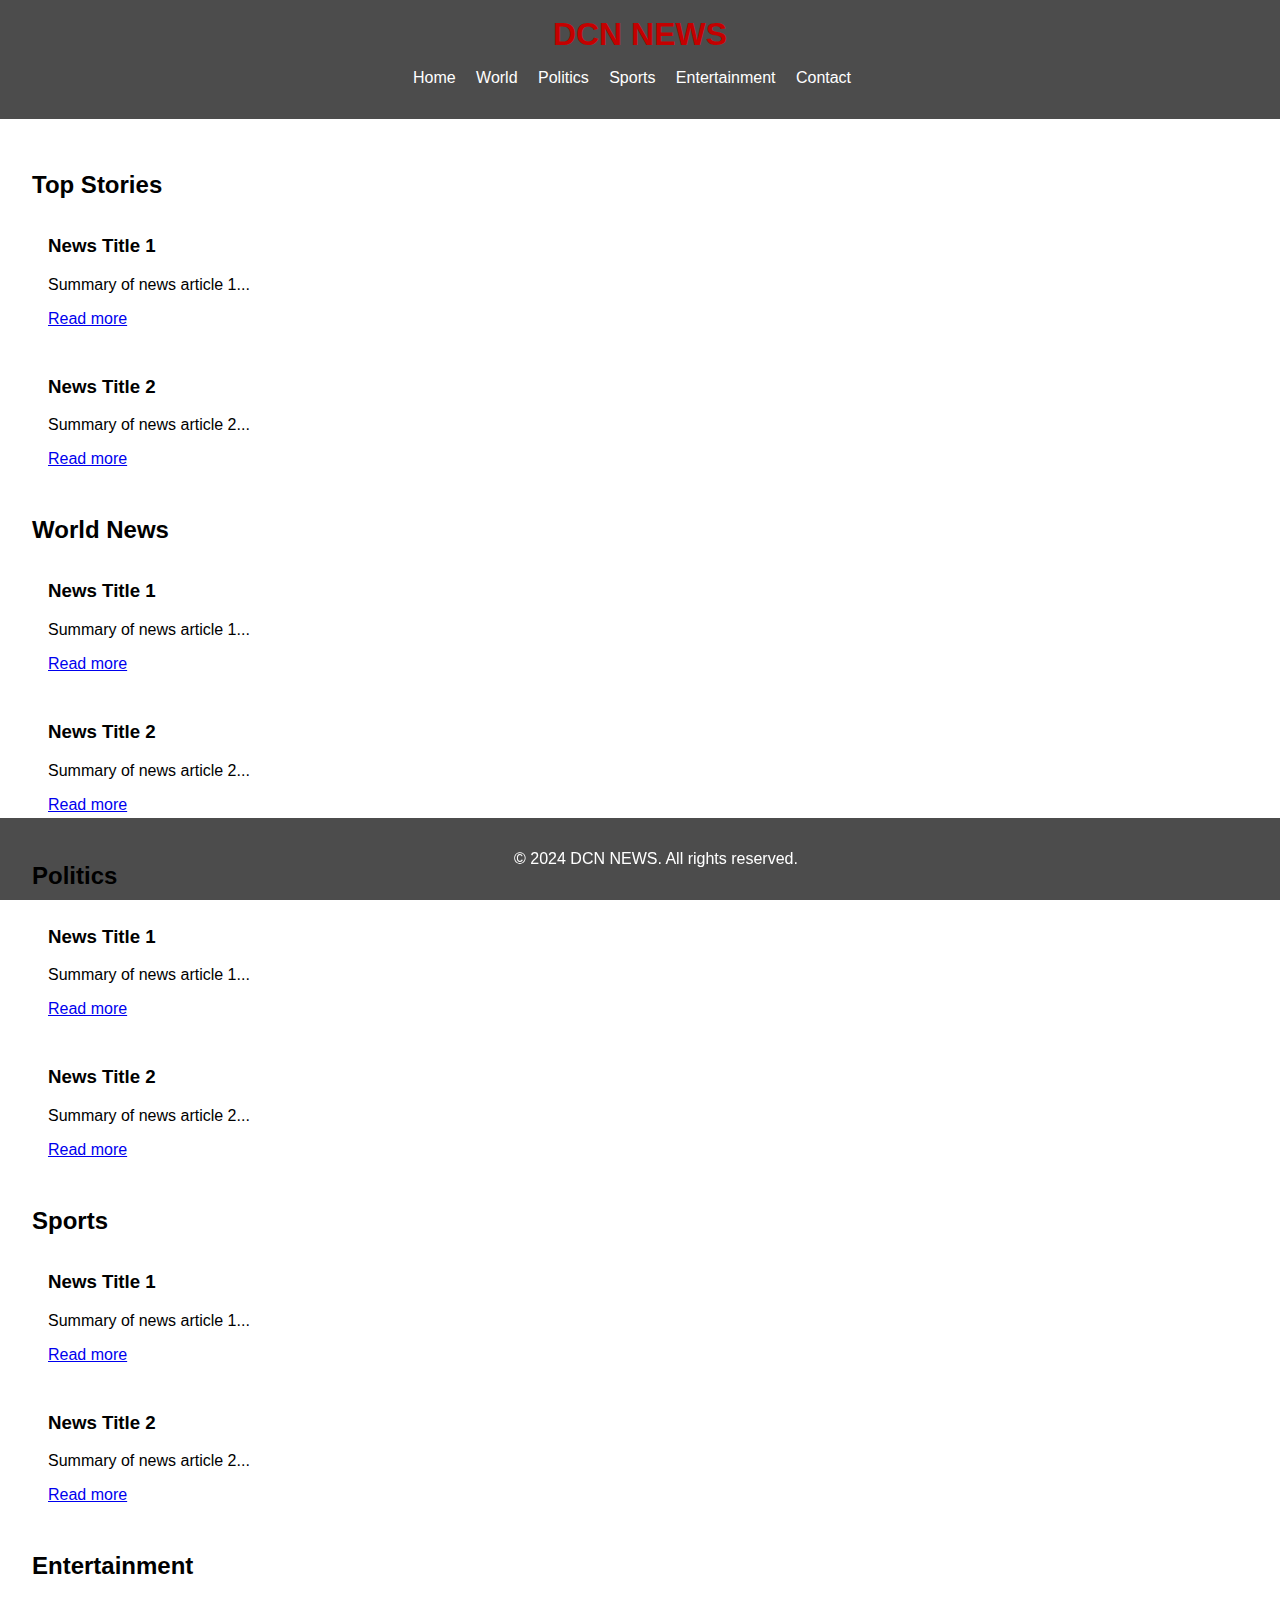
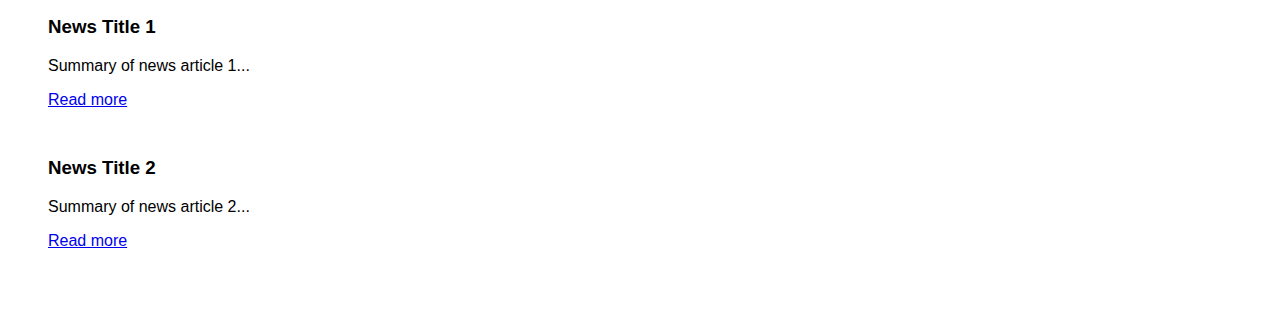
==== index.html @ c38ddcbf "Add files via upload" ====
<!DOCTYPE html>
<html lang="en">
  <head>
    <meta charset="UTF-8" />
    <meta name="viewport" content="width=device-width, initial-scale=1.0" />
    <meta name="keywords" content="HTML, CSS, News" />
    <meta
      name="description"
      content="Your personal website to keep up to date with news..."
    />
    <title>DCN NEWS</title>
    <link rel="stylesheet" href="styles.css" />
  </head>
  <body>
    <header>
      <h1>DCN NEWS</h1>
      <nav>
        <ul>
          <li><a href="#home">Home</a></li>
          <li><a href="world.html">World</a></li>
          <li><a href="#politics">Politics</a></li>
          <li><a href="#sports">Sports</a></li>
          <li><a href="#entertainment">Entertainment</a></li>
          <li><a href="#contact">Contact</a></li>
        </ul>
      </nav>
    </header>

    <main>
      <section id="home">
        <h2>Top Stories</h2>
        <article>
          <h3>News Title 1</h3>
          <p>Summary of news article 1...</p>
          <a href="#">Read more</a>
        </article>
        <article>
          <h3>News Title 2</h3>
          <p>Summary of news article 2...</p>
          <a href="#">Read more</a>
        </article>
      </section>

      <section id="world">
        <h2>World News</h2>

        <article>
          <h3>News Title 1</h3>
          <p>Summary of news article 1...</p>
          <a href="world.html">Read more</a>
        </article>
        <article>
          <h3>News Title 2</h3>
          <p>Summary of news article 2...</p>
          <a href="world.html">Read more</a>
        </article>
      </section>

      <section id="politics">
        <h2>Politics</h2>

        <article>
          <h3>News Title 1</h3>
          <p>Summary of news article 1...</p>
          <a href="#">Read more</a>
        </article>
        <article>
          <h3>News Title 2</h3>
          <p>Summary of news article 2...</p>
          <a href="#">Read more</a>
        </article>
      </section>

      <section id="sports">
        <h2>Sports</h2>

        <article>
          <h3>News Title 1</h3>
          <p>Summary of news article 1...</p>
          <a href="#">Read more</a>
        </article>
        <article>
          <h3>News Title 2</h3>
          <p>Summary of news article 2...</p>
          <a href="#">Read more</a>
        </article>
      </section>

      <section id="entertainment">
        <h2>Entertainment</h2>
        <!-- Entertainment news articles go here -->
        <article>
          <h3>News Title 1</h3>
          <p>Summary of news article 1...</p>
          <a href="#">Read more</a>
        </article>
        <article>
          <h3>News Title 2</h3>
          <p>Summary of news article 2...</p>
          <a href="#">Read more</a>
        </article>
      </section>
    </main>

    <footer>
      <p>&copy; 2024 DCN NEWS. All rights reserved.</p>
    </footer>
  </body>
</html>
---- styles.css ----
body {
    background-image: url('images/logo.jpg');
    background-repeat: no-repeat;
    background-size: cover;
    background-attachment: fixed;
    background-position: center;
    font-family: Arial, sans-serif;
    margin: 0;
    padding: 0;
}

header {
    background-color: rgba(0, 0, 0, 0.7);
    color: rgb(197, 0, 0);
    padding: 1rem;
    text-align: center;
}

header h1 {
    margin: 0;
    
}

nav ul {
    list-style-type: none;
    padding: 0;
}

nav ul li {
    display: inline;
    margin-right: 1rem;
}

nav ul li a {
    color: white;
    text-decoration: none;
}

main {
    padding: 2rem;
}

section {
    margin-bottom: 2rem;
}

article {
    background-color: rgba(255, 255, 255, 0.8);
    padding: 1rem;
    margin-bottom: 1rem;
}

article h3 {
    margin-top: 0;
}

footer {
    background-color: rgba(0, 0, 0, 0.7);
    color: white;
    text-align: center;
    padding: 1rem;
    position: fixed;
    width: 100%;
    bottom: 0;
}

.bird {
    width: 50px;
    height: 50px;
    border-radius: 100px;
    padding: 32px;
}

.username {
    font-weight: bold;
    font-family: Cambria, Cochin, Georgia, Times, "Times New Roman", serif;
}

.bio {
    color: aqua;
}

header {
    animation: fadeIn 2s;
  }
  
  @keyframes fadeIn {
    from {
      opacity: 0;
    }
    to {
      opacity: 1;
    }
  }
  
 
  nav ul {
    animation: slideIn 2s;
  }
  
  @keyframes slideIn {
    from {
      transform: translateX(-100%);
    }
    to {
      transform: translateX(0);
    }
  }
  
  
  
  main {
    animation: fadeIn 2s;
  }
  

 
  a:hover {
    font-weight: bold;
    color:rgb(197, 0, 0);
    background-color: #333;
    padding: 10px;
    border-radius: 10px;
    transition: all 0.5s;
  }
  nav ul li a:not(:hover) {
    color: #fff;
    padding: 0;
    border-radius: 0;
    transition: all 0.3s;
  }
  
  section {
    transition: all 0.3s;
  }
  
  section:hover {
    transform: scale(1.03);
    box-shadow: 0 0 10px rgba(0, 0, 0, 0.5);
  }
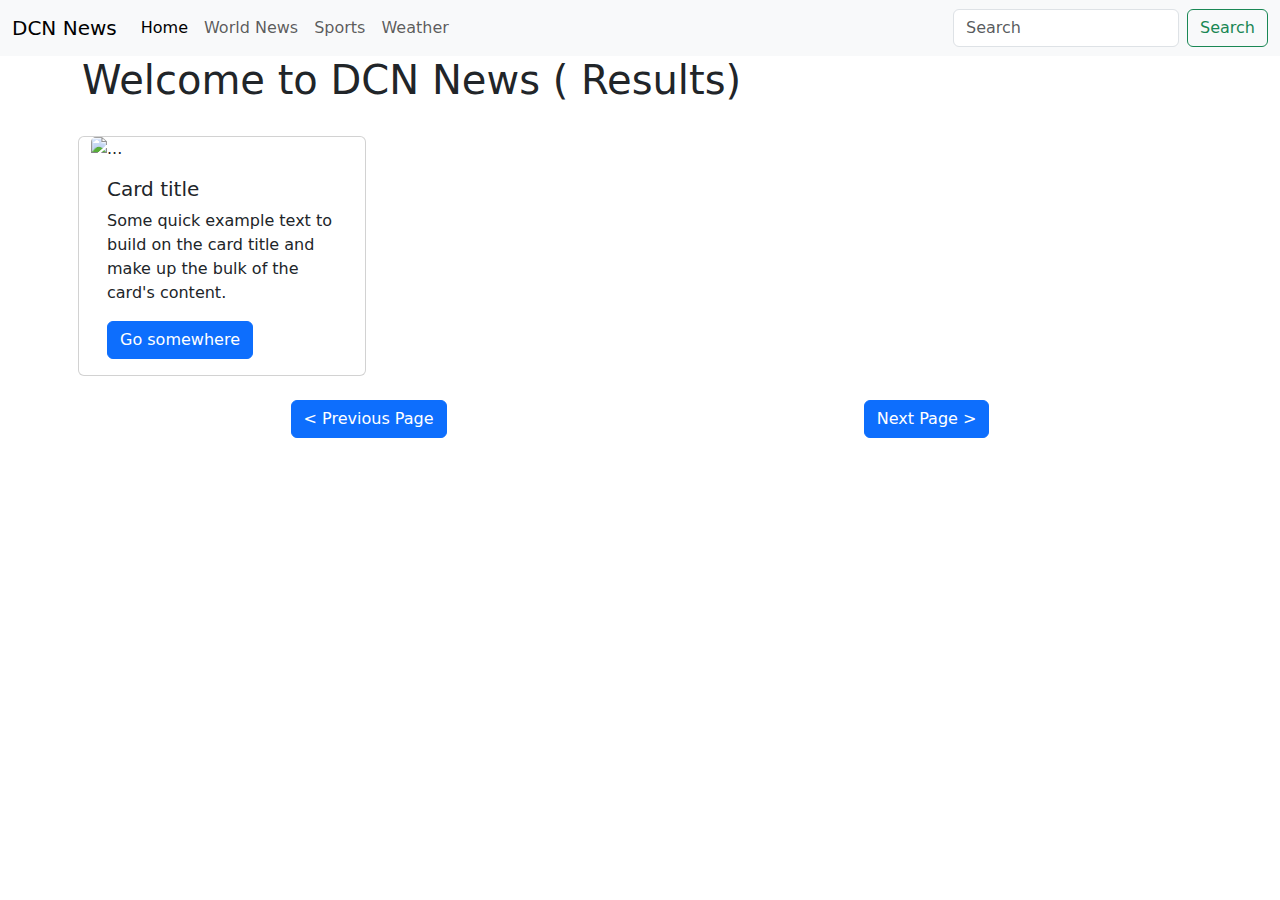
==== commit 2c1b7a69: "Successfully integrated api" ====
--- a/index.html
+++ b/index.html
@@ -1,109 +1,121 @@
 <!DOCTYPE html>
 <html lang="en">
   <head>
-    <meta charset="UTF-8" />
-    <meta name="viewport" content="width=device-width, initial-scale=1.0" />
-    <meta name="keywords" content="HTML, CSS, News" />
-    <meta
-      name="description"
-      content="Your personal website to keep up to date with news..."
+    <meta charset="utf-8" />
+    <meta name="viewport" content="width=device-width, initial-scale=1" />
+    <title>DCN News</title>
+    <link
+      href="https://cdn.jsdelivr.net/npm/bootstrap@5.3.3/dist/css/bootstrap.min.css"
+      rel="stylesheet"
+      integrity="sha384-QWTKZyjpPEjISv5WaRU9OFeRpok6YctnYmDr5pNlyT2bRjXh0JMhjY6hW+ALEwIH"
+      crossorigin="anonymous"
     />
-    <title>DCN NEWS</title>
-    <link rel="stylesheet" href="styles.css" />
   </head>
   <body>
-    <header>
-      <h1>DCN NEWS</h1>
-      <nav>
-        <ul>
-          <li><a href="#home">Home</a></li>
-          <li><a href="world.html">World</a></li>
-          <li><a href="#politics">Politics</a></li>
-          <li><a href="#sports">Sports</a></li>
-          <li><a href="#entertainment">Entertainment</a></li>
-          <li><a href="#contact">Contact</a></li>
-        </ul>
-      </nav>
-    </header>
+    <nav class="navbar navbar-expand-lg bg-body-tertiary">
+      <div class="container-fluid">
+        <a class="navbar-brand" href="#">DCN News</a>
+        <button
+          class="navbar-toggler"
+          type="button"
+          data-bs-toggle="collapse"
+          data-bs-target="#navbarSupportedContent"
+          aria-controls="navbarSupportedContent"
+          aria-expanded="false"
+          aria-label="Toggle navigation"
+        >
+          <span class="navbar-toggler-icon"></span>
+        </button>
+        <div class="collapse navbar-collapse" id="navbarSupportedContent">
+          <ul class="navbar-nav me-auto mb-2 mb-lg-0">
+            <li class="nav-item">
+              <a class="nav-link active" aria-current="page" href="#">Home</a>
+            </li>
+            <li class="nav-item">
+              <a class="nav-link" href="#">World News</a>
+            </li>
+            <li class="nav-item">
+              <a class="nav-link" href="#">Sports</a>
+            </li>
+            <li class="nav-item">
+              <a class="nav-link" href="#">Weather</a>
+            </li>
+          </ul>
+          <form class="d-flex" role="search">
+            <input
+              class="form-control me-2"
+              type="search"
+              placeholder="Search"
+              aria-label="Search"
+            />
+            <button class="btn btn-outline-success" type="submit">
+              Search
+            </button>
+          </form>
+        </div>
+      </div>
+    </nav>
+    <div class="container">
+      <h1>Welcome to DCN News (<span id="resultCount>"></span> Results)</h1>
+      <div class="row content">
+        <div class="card my-4 mx-2" style="width: 18rem">
+          <img src="..." class="card-img-top" alt="..." />
+          <div class="card-body">
+            <h5 class="card-title">Card title</h5>
+            <p class="card-text">
+              Some quick example text to build on the card title and make up the
+              bulk of the card's content.
+            </p>
+            <a href="#" class="btn btn-primary">Go somewhere</a>
+          </div>
+        </div>
+      </div>
+      <div class="d-flex justify-content-around">
+        <button class="btn btn-primary">< Previous Page</button>
+        <button class="btn btn-primary">Next Page ></button>
+      </div>
+    </div>
+    <script
+      src="https://cdn.jsdelivr.net/npm/bootstrap@5.3.3/dist/js/bootstrap.bundle.min.js"
+      integrity="sha384-YvpcrYf0tY3lHB60NNkmXc5s9fDVZLESaAA55NDzOxhy9GkcIdslK1eN7N6jIeHz"
+      crossorigin="anonymous"
+    ></script>
+    <script>
+      const fetchNews = async (page) => {
+        console.log("Fetching news...");
+        var url =
+          "https://newsapi.org/v2/everything?" +
+          "q=Sports&" +
+          "pageSize=20&" +
+          "page=" +
+          page +
+          "sortBy=popularity&" +
+          "apiKey=934719473fce4176804d2174d4c529dc";
 
-    <main>
-      <section id="home">
-        <h2>Top Stories</h2>
-        <article>
-          <h3>News Title 1</h3>
-          <p>Summary of news article 1...</p>
-          <a href="#">Read more</a>
-        </article>
-        <article>
-          <h3>News Title 2</h3>
-          <p>Summary of news article 2...</p>
-          <a href="#">Read more</a>
-        </article>
-      </section>
+        var req = new Request(url);
 
-      <section id="world">
-        <h2>World News</h2>
+        let a = await fetch(req);
+        let response = await a.json();
+        console.log(response);
 
-        <article>
-          <h3>News Title 1</h3>
-          <p>Summary of news article 1...</p>
-          <a href="world.html">Read more</a>
-        </article>
-        <article>
-          <h3>News Title 2</h3>
-          <p>Summary of news article 2...</p>
-          <a href="world.html">Read more</a>
-        </article>
-      </section>
-
-      <section id="politics">
-        <h2>Politics</h2>
-
-        <article>
-          <h3>News Title 1</h3>
-          <p>Summary of news article 1...</p>
-          <a href="#">Read more</a>
-        </article>
-        <article>
-          <h3>News Title 2</h3>
-          <p>Summary of news article 2...</p>
-          <a href="#">Read more</a>
-        </article>
-      </section>
-
-      <section id="sports">
-        <h2>Sports</h2>
-
-        <article>
-          <h3>News Title 1</h3>
-          <p>Summary of news article 1...</p>
-          <a href="#">Read more</a>
-        </article>
-        <article>
-          <h3>News Title 2</h3>
-          <p>Summary of news article 2...</p>
-          <a href="#">Read more</a>
-        </article>
-      </section>
-
-      <section id="entertainment">
-        <h2>Entertainment</h2>
-        <!-- Entertainment news articles go here -->
-        <article>
-          <h3>News Title 1</h3>
-          <p>Summary of news article 1...</p>
-          <a href="#">Read more</a>
-        </article>
-        <article>
-          <h3>News Title 2</h3>
-          <p>Summary of news article 2...</p>
-          <a href="#">Read more</a>
-        </article>
-      </section>
-    </main>
-
-    <footer>
-      <p>&copy; 2024 DCN NEWS. All rights reserved.</p>
-    </footer>
+        let str = "";
+        for (let item of response.articles) {
+          str += `<div class="col-md-4 mb-4">
+      <div class="card" style="width: 18rem;">
+        <img src="${item.urlToImage}" class="card-img-top" alt="..." />
+        <div class="card-body">
+          <h5 class="card-title">${item.title}</h5>
+          <p class="card-text">
+            ${item.description}
+          </p>
+          <a href="${item.url}" target="_blank" class="btn btn-primary">Go somewhere</a>
+        </div>
+      </div>
+    </div>`;
+        }
+        document.querySelector(".content").innerHTML = str;
+      };
+      fetchNews(1);
+    </script>
   </body>
 </html>
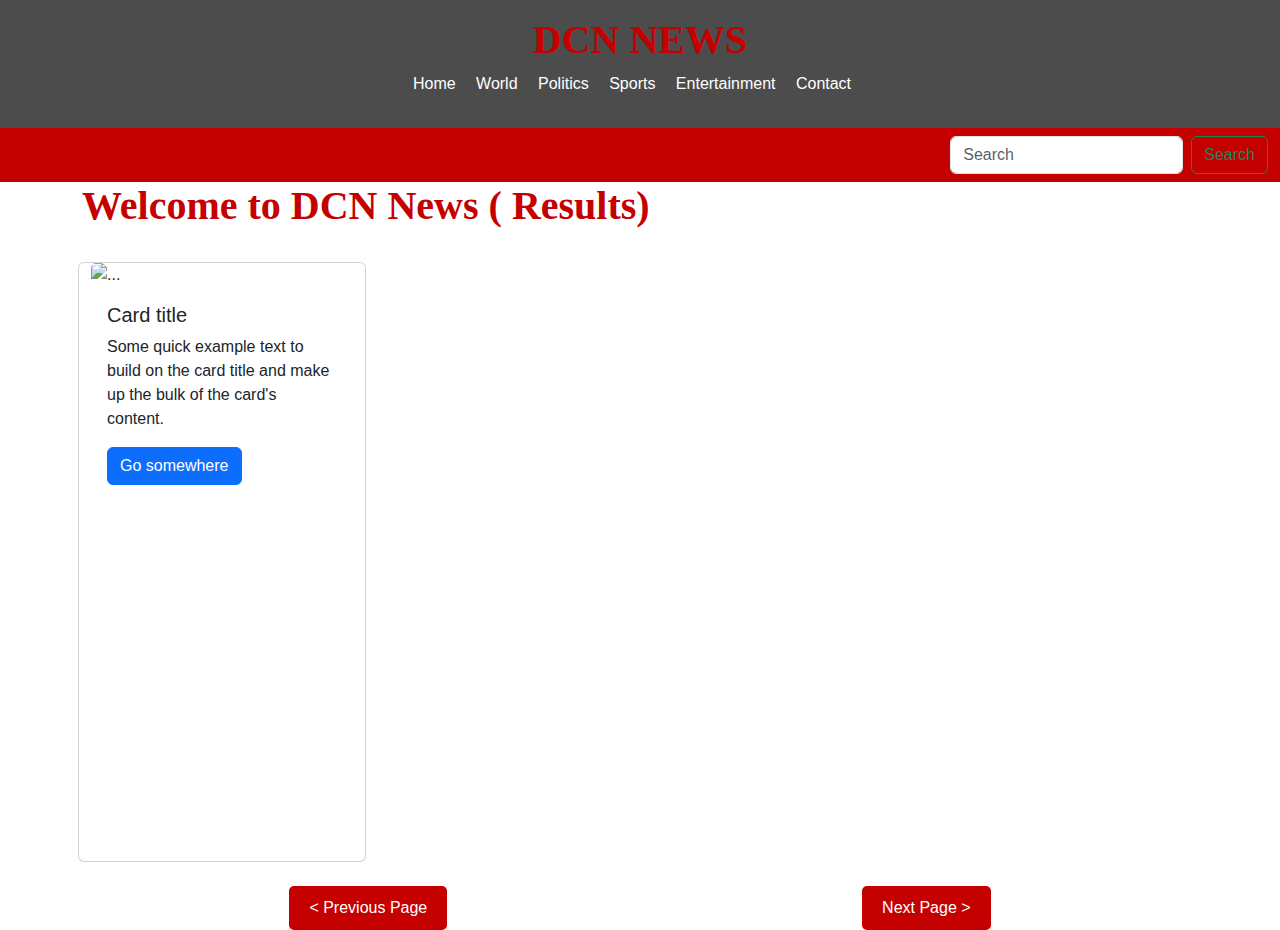
==== commit 4b09bea0: "Add files via upload" ====
--- a/index.html
+++ b/index.html
@@ -10,53 +10,41 @@
       integrity="sha384-QWTKZyjpPEjISv5WaRU9OFeRpok6YctnYmDr5pNlyT2bRjXh0JMhjY6hW+ALEwIH"
       crossorigin="anonymous"
     />
+    <link rel="stylesheet" href="styles.css" />
   </head>
+  <header>
+    <h1>DCN NEWS</h1>
+    <nav>
+      <ul>
+        <li><a href="#home">Home</a></li>
+        <li><a href="world.html">World</a></li>
+        <li><a href="#politics">Politics</a></li>
+        <li><a href="#sports">Sports</a></li>
+        <li><a href="#entertainment">Entertainment</a></li>
+        <li><a href="#contact">Contact</a></li>
+      </ul>
+    </nav>
+  </header>
   <body>
-    <nav class="navbar navbar-expand-lg bg-body-tertiary">
+    <nav class="navbar">
       <div class="container-fluid">
-        <a class="navbar-brand" href="#">DCN News</a>
-        <button
-          class="navbar-toggler"
-          type="button"
-          data-bs-toggle="collapse"
-          data-bs-target="#navbarSupportedContent"
-          aria-controls="navbarSupportedContent"
-          aria-expanded="false"
-          aria-label="Toggle navigation"
-        >
-          <span class="navbar-toggler-icon"></span>
-        </button>
-        <div class="collapse navbar-collapse" id="navbarSupportedContent">
-          <ul class="navbar-nav me-auto mb-2 mb-lg-0">
-            <li class="nav-item">
-              <a class="nav-link active" aria-current="page" href="#">Home</a>
-            </li>
-            <li class="nav-item">
-              <a class="nav-link" href="#">World News</a>
-            </li>
-            <li class="nav-item">
-              <a class="nav-link" href="#">Sports</a>
-            </li>
-            <li class="nav-item">
-              <a class="nav-link" href="#">Weather</a>
-            </li>
-          </ul>
-          <form class="d-flex" role="search">
-            <input
-              class="form-control me-2"
-              type="search"
-              placeholder="Search"
-              aria-label="Search"
-            />
-            <button class="btn btn-outline-success" type="submit">
-              Search
-            </button>
-          </form>
-        </div>
+        <a class="navbar-brand"></a>
+        <form class="d-flex" role="search">
+          <input
+            id="searchInput"
+            class="form-control me-2"
+            type="search"
+            placeholder="Search"
+            aria-label="Search"
+          />
+          <button id="search" class="btn btn-outline-success" type="submit">
+            Search
+          </button>
+        </form>
       </div>
     </nav>
     <div class="container">
-      <h1>Welcome to DCN News (<span id="resultCount>"></span> Results)</h1>
+      <h1>Welcome to DCN News (<span id="resultCount"></span> Results)</h1>
       <div class="row content">
         <div class="card my-4 mx-2" style="width: 18rem">
           <img src="..." class="card-img-top" alt="..." />
@@ -71,8 +59,8 @@
         </div>
       </div>
       <div class="d-flex justify-content-around">
-        <button class="btn btn-primary">< Previous Page</button>
-        <button class="btn btn-primary">Next Page ></button>
+        <button class="btn pagination-btn">< Previous Page</button>
+        <button class="btn pagination-btn">Next Page ></button>
       </div>
     </div>
     <script
@@ -81,15 +69,20 @@
       crossorigin="anonymous"
     ></script>
     <script>
-      const fetchNews = async (page) => {
+      const search = document.getElementById("search");
+      const searchInput = document.getElementById("searchInput");
+      const resultCount = document.getElementById("resultCount");
+
+      const fetchNews = async (page, q) => {
         console.log("Fetching news...");
         var url =
           "https://newsapi.org/v2/everything?" +
-          "q=Sports&" +
-          "pageSize=20&" +
+          "q=" +
+          q +
+          "&pageSize=21&" +
           "page=" +
           page +
-          "sortBy=popularity&" +
+          "&sortBy=popularity&" +
           "apiKey=934719473fce4176804d2174d4c529dc";
 
         var req = new Request(url);
@@ -99,6 +92,7 @@
         console.log(response);
 
         let str = "";
+        resultCount.innerHTML = response.totalResults;
         for (let item of response.articles) {
           str += `<div class="col-md-4 mb-4">
       <div class="card" style="width: 18rem;">
@@ -108,14 +102,20 @@
           <p class="card-text">
             ${item.description}
           </p>
-          <a href="${item.url}" target="_blank" class="btn btn-primary">Go somewhere</a>
+          <a href="#" class="btn btn-primary pagination-btn">Go somewhere</a>
+
         </div>
       </div>
     </div>`;
         }
         document.querySelector(".content").innerHTML = str;
       };
-      fetchNews(1);
+      fetchNews(1, "Breaking News");
+      search.addEventListener("click", (e) => {
+        e.preventDefault();
+        let query = searchInput.value;
+        fetchNews(1, query);
+      });
     </script>
   </body>
 </html>
--- a/styles.css
+++ b/styles.css
@@ -0,0 +1,112 @@
+body {
+    background-image: url('images/logo.jpg');
+    background-repeat: no-repeat;
+    background-size: cover;
+    background-attachment: fixed;
+    background-position: center;
+    font-family: Arial, sans-serif;
+    margin: 0;
+    padding: 0;
+}
+
+header {
+    background-color: rgba(0, 0, 0, 0.7);
+    color: rgb(197, 0, 0);
+    padding: 1rem;
+    text-align: center;
+}
+
+h1 {
+  font-family: Lobster, cursive; /* stylish font */
+  font-weight: bold; /* bold text */
+  color:rgb(197, 0, 0); /* red color */
+  
+  
+}
+
+.navbar{
+  background-color: rgb(197, 0, 0);;
+}
+nav ul {
+    list-style-type: none;
+    padding: 0;
+}
+
+nav ul li {
+    display: inline;
+    margin-right: 1rem;
+}
+
+nav ul li a {
+    color: white;
+    text-decoration: none;
+}
+
+.card {
+  height: 600px;
+}
+header {
+    animation: fadeIn 2s;
+  }
+  
+  @keyframes fadeIn {
+    from {
+      opacity: 0;
+    }
+    to {
+      opacity: 1;
+    }
+  }
+  
+ 
+  nav ul {
+    animation: slideIn 2s;
+  }
+  
+  @keyframes slideIn {
+    from {
+      transform: translateX(-100%);
+    }
+    to {
+      transform: translateX(0);
+    }
+  }
+  
+  a:hover {
+    font-weight: bold;
+    color:rgb(197, 0, 0);
+    background-color: #333;
+    padding: 10px;
+    border-radius: 10px;
+    transition: all 0.5s;
+  }
+  nav ul li a:not(:hover) {
+    color: #fff;
+    padding: 0;
+    border-radius: 0;
+    transition: all 0.3s;
+  }
+
+  .navbar.bg-body-tertiary {
+    background-color: rgba(255, 0, 0, 0.5); /* translucent red background */
+  }
+
+.pagination-btn {
+  background-color: rgb(197, 0, 0); /* matching the red theme */
+  color: white;
+  border: none;
+  padding: 10px 20px;
+  border-radius: 5px;
+  font-size: 16px;
+  cursor: pointer;
+  transition: background-color 0.3s ease, transform 0.3s ease;
+}
+
+.pagination-btn:hover {
+  background-color: rgba(197, 0, 0, 0.8); /* darker on hover */
+  transform: scale(1.05); /* slight grow on hover */
+}
+
+.pagination-btn:active {
+  transform: scale(0.95); /* shrink on click */
+}
